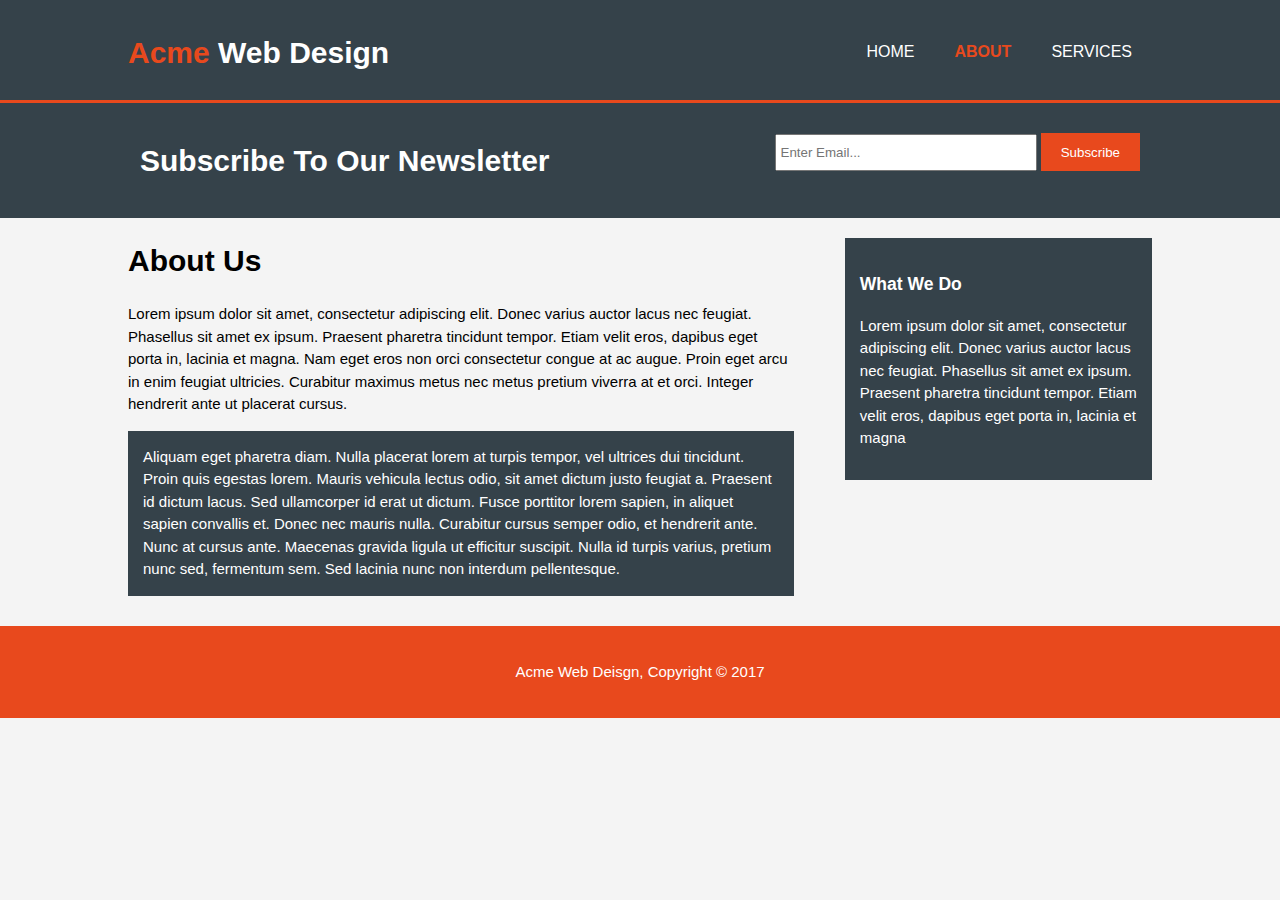
==== about.html @ f0bb17e7 "full copy of website" ====
<!DOCTYPE html>
<html>
  <head>
    <meta charset="utf-8">
    <meta name="viewport" content="width=device-width">
    <meta name="description" content="Affordable and professional web design">
	  <meta name="keywords" content="web design, affordable web design, professional web design">
  	<meta name="author" content="Brad Traversy">
    <title>Acme Web Deisgn | About</title>
    <link rel="stylesheet" href="./css/style.css">
  </head>
  <body>
    <header>
      <div class="container">
        <div id="branding">
          <h1><span class="highlight">Acme</span> Web Design</h1>
        </div>
        <nav>
          <ul>
            <li><a href="index.html">Home</a></li>
            <li class="current"><a href="about.html">About</a></li>
            <li><a href="services.html">Services</a></li>
          </ul>
        </nav>
      </div>
    </header>

    <section id="newsletter">
      <div class="container">
        <h1>Subscribe To Our Newsletter</h1>
        <form>
          <input type="email" placeholder="Enter Email...">
          <button type="submit" class="button_1">Subscribe</button>
        </form>
      </div>
    </section>

    <section id="main">
      <div class="container">
        <article id="main-col">
          <h1 class="page-title">About Us</h1>
          <p>
            Lorem ipsum dolor sit amet, consectetur adipiscing elit. Donec varius auctor lacus nec feugiat. Phasellus sit amet ex ipsum. Praesent pharetra tincidunt tempor. Etiam velit eros, dapibus eget porta in, lacinia et magna. Nam eget eros non orci consectetur congue at ac augue. Proin eget arcu in enim feugiat ultricies. Curabitur maximus metus nec metus pretium viverra at et orci. Integer hendrerit ante ut placerat cursus.
          </p>
          <p class="dark">
Aliquam eget pharetra diam. Nulla placerat lorem at turpis tempor, vel ultrices dui tincidunt. Proin quis egestas lorem. Mauris vehicula lectus odio, sit amet dictum justo feugiat a. Praesent id dictum lacus. Sed ullamcorper id erat ut dictum. Fusce porttitor lorem sapien, in aliquet sapien convallis et. Donec nec mauris nulla. Curabitur cursus semper odio, et hendrerit ante. Nunc at cursus ante. Maecenas gravida ligula ut efficitur suscipit. Nulla id turpis varius, pretium nunc sed, fermentum sem. Sed lacinia nunc non interdum pellentesque.
          </p>
        </article>

        <aside id="sidebar">
          <div class="dark">
            <h3>What We Do</h3>
            <p>Lorem ipsum dolor sit amet, consectetur adipiscing elit. Donec varius auctor lacus nec feugiat. Phasellus sit amet ex ipsum. Praesent pharetra tincidunt tempor. Etiam velit eros, dapibus eget porta in, lacinia et magna</p>
          </div>
        </aside>
      </div>
    </section>

    <footer>
      <p>Acme Web Deisgn, Copyright &copy; 2017</p>
    </footer>
  </body>
</html>
---- css/style.css ----
body {
  font: 15px/1.5 Arial, Helvetica, sans-serif;
  padding: 0;
  margin: 0;
  background-color: #f4f4f4;
}

/* Global */

.container {
  width: 80%;
  margin: auto;
  overflow: hidden;
}

ul {
  margin: 0;
  padding: 0;
}

.button_1 {
  height: 38px;
  background: #e8491d;
  border: 0;
  padding-left: 20px;
  padding-right: 20px;
  color: #ffffff;
}

.dark {
  padding: 15px;
  background: #35424a;
  color: #ffffff;
  margin-top: 10px;
  margin-bottom: 10px;
}

/* Header **/

header {
  background: #35424a;
  color: #ffffff;
  padding-top: 30px;
  min-height: 70px;
  border-bottom: #e8491d 3px solid;
}

header a {
  color: #ffffff;
  text-decoration: none;
  text-transform: uppercase;
  font-size: 16px;
}

header li {
  float: left;
  display: inline;
  padding: 0 20px 0 20px;
}

header #branding {
  float: left;
}

header #branding h1 {
  margin: 0;
}

header nav {
  float: right;
  margin-top: 10px;
}

header .highlight, header .current a {
  color: #e8491d;
  font-weight: bold;
}

header a:hover {
  color: #cccccc;
  font-weight: bold;
}

/* Showcase */

#showcase {
  min-height: 400px;
  background: url('../img/showcase.jpg') no-repeat 0 -400px;
  text-align: center;
  color: #ffffff;
}

#showcase h1 {
  margin-top: 100px;
  font-size: 55px;
  margin-bottom: 10px;
}

#showcase p {
  font-size: 20px;
}

/* Newsletter */

#newsletter {
  padding: 15px;
  color: #ffffff;
  background: #35424a
}

#newsletter h1 {
  float: left;
}

#newsletter form {
  float: right;
  margin-top: 15px;
}

#newsletter input[type="email"] {
  padding: 4px;
  height: 25px;
  width: 250px;
}

/* Boxes */

#boxes {
  margin-top: 20px;
}

#boxes .box {
  float: left;
  text-align: center;
  width: 30%;
  padding: 10px;
}

#boxes .box img {
  width: 90px;
}

/* Sidebar */

aside#sidebar {
  float: right;
  width: 30%;
  margin-top: 10px;
}

aside#sidebar .quote input, aside#sidebar .quote textarea {
  width: 90%;
  padding: 5px;
}

/* Main-col */

article#main-col {
  float: left;
  width: 65%;
}

/* Services */

ul#services li {
  list-style: none;
  padding: 20px;
  border: #cccccc solid 1px;
  margin-bottom: 5px;
  background: #e6e6e6;
}

footer {
  padding: 20px;
  margin-top: 20px;
  color: #ffffff;
  background-color: #e8491d;
  text-align: center;
}

/* Media Queries */

@media(max-width: 768px) {
  header #branding, header nav, header nav li, #newsletter h1, #newsletter form, #boxes .box, article#main-col, aside#sidebar {
    float: none;
    text-align: center;
    width: 100%;
  }
  header {
    padding-bottom: 20px;
  }
  #showcase h1 {
    margin-top: 40px;
  }
  #newsletter button, .quote button {
    display: block;
    width: 100%;
  }
  #newsletter form input[type="email"], .quote input, .quote textarea {
    width: 100%;
    margin-bottom: 5px;
  }
}
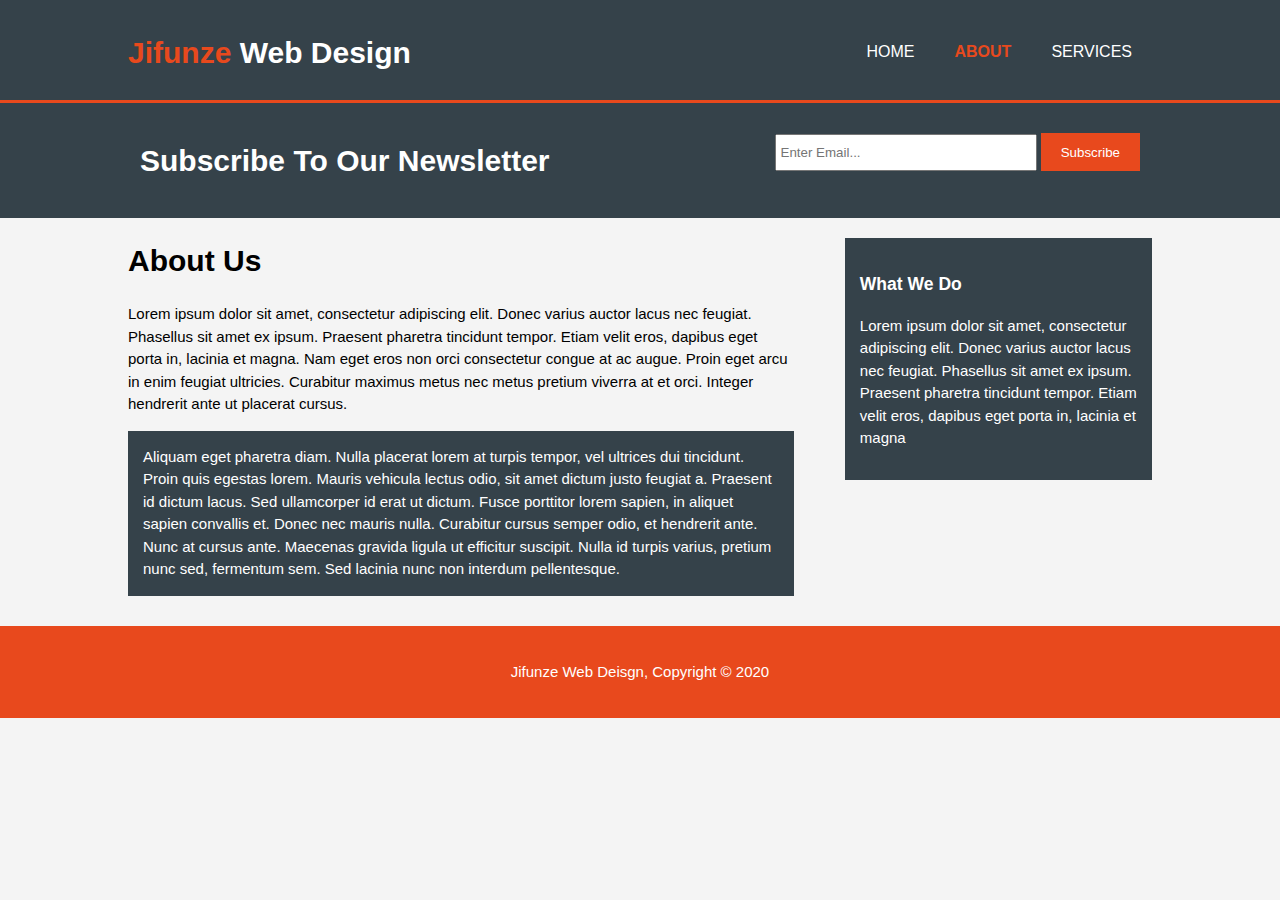
==== commit e1f37a4a: "Jifunze change footer" ====
--- a/about.html
+++ b/about.html
@@ -1,19 +1,22 @@
 <!DOCTYPE html>
 <html>
   <head>
-    <meta charset="utf-8">
-    <meta name="viewport" content="width=device-width">
-    <meta name="description" content="Affordable and professional web design">
-	  <meta name="keywords" content="web design, affordable web design, professional web design">
-  	<meta name="author" content="Brad Traversy">
+    <meta charset="utf-8" />
+    <meta name="viewport" content="width=device-width" />
+    <meta name="description" content="Affordable and professional web design" />
+    <meta
+      name="keywords"
+      content="web design, affordable web design, professional web design"
+    />
+    <meta name="author" content="Brad Traversy" />
     <title>Acme Web Deisgn | About</title>
-    <link rel="stylesheet" href="./css/style.css">
+    <link rel="stylesheet" href="./css/style.css" />
   </head>
   <body>
     <header>
       <div class="container">
         <div id="branding">
-          <h1><span class="highlight">Acme</span> Web Design</h1>
+          <h1><span class="highlight">Jifunze</span> Web Design</h1>
         </div>
         <nav>
           <ul>
@@ -29,7 +32,7 @@
       <div class="container">
         <h1>Subscribe To Our Newsletter</h1>
         <form>
-          <input type="email" placeholder="Enter Email...">
+          <input type="email" placeholder="Enter Email..." />
           <button type="submit" class="button_1">Subscribe</button>
         </form>
       </div>
@@ -40,24 +43,43 @@
         <article id="main-col">
           <h1 class="page-title">About Us</h1>
           <p>
-            Lorem ipsum dolor sit amet, consectetur adipiscing elit. Donec varius auctor lacus nec feugiat. Phasellus sit amet ex ipsum. Praesent pharetra tincidunt tempor. Etiam velit eros, dapibus eget porta in, lacinia et magna. Nam eget eros non orci consectetur congue at ac augue. Proin eget arcu in enim feugiat ultricies. Curabitur maximus metus nec metus pretium viverra at et orci. Integer hendrerit ante ut placerat cursus.
+            Lorem ipsum dolor sit amet, consectetur adipiscing elit. Donec
+            varius auctor lacus nec feugiat. Phasellus sit amet ex ipsum.
+            Praesent pharetra tincidunt tempor. Etiam velit eros, dapibus eget
+            porta in, lacinia et magna. Nam eget eros non orci consectetur
+            congue at ac augue. Proin eget arcu in enim feugiat ultricies.
+            Curabitur maximus metus nec metus pretium viverra at et orci.
+            Integer hendrerit ante ut placerat cursus.
           </p>
           <p class="dark">
-Aliquam eget pharetra diam. Nulla placerat lorem at turpis tempor, vel ultrices dui tincidunt. Proin quis egestas lorem. Mauris vehicula lectus odio, sit amet dictum justo feugiat a. Praesent id dictum lacus. Sed ullamcorper id erat ut dictum. Fusce porttitor lorem sapien, in aliquet sapien convallis et. Donec nec mauris nulla. Curabitur cursus semper odio, et hendrerit ante. Nunc at cursus ante. Maecenas gravida ligula ut efficitur suscipit. Nulla id turpis varius, pretium nunc sed, fermentum sem. Sed lacinia nunc non interdum pellentesque.
+            Aliquam eget pharetra diam. Nulla placerat lorem at turpis tempor,
+            vel ultrices dui tincidunt. Proin quis egestas lorem. Mauris
+            vehicula lectus odio, sit amet dictum justo feugiat a. Praesent id
+            dictum lacus. Sed ullamcorper id erat ut dictum. Fusce porttitor
+            lorem sapien, in aliquet sapien convallis et. Donec nec mauris
+            nulla. Curabitur cursus semper odio, et hendrerit ante. Nunc at
+            cursus ante. Maecenas gravida ligula ut efficitur suscipit. Nulla id
+            turpis varius, pretium nunc sed, fermentum sem. Sed lacinia nunc non
+            interdum pellentesque.
           </p>
         </article>
 
         <aside id="sidebar">
           <div class="dark">
             <h3>What We Do</h3>
-            <p>Lorem ipsum dolor sit amet, consectetur adipiscing elit. Donec varius auctor lacus nec feugiat. Phasellus sit amet ex ipsum. Praesent pharetra tincidunt tempor. Etiam velit eros, dapibus eget porta in, lacinia et magna</p>
+            <p>
+              Lorem ipsum dolor sit amet, consectetur adipiscing elit. Donec
+              varius auctor lacus nec feugiat. Phasellus sit amet ex ipsum.
+              Praesent pharetra tincidunt tempor. Etiam velit eros, dapibus eget
+              porta in, lacinia et magna
+            </p>
           </div>
         </aside>
       </div>
     </section>
 
     <footer>
-      <p>Acme Web Deisgn, Copyright &copy; 2017</p>
+      <p>Jifunze Web Deisgn, Copyright &copy; 2020</p>
     </footer>
   </body>
 </html>
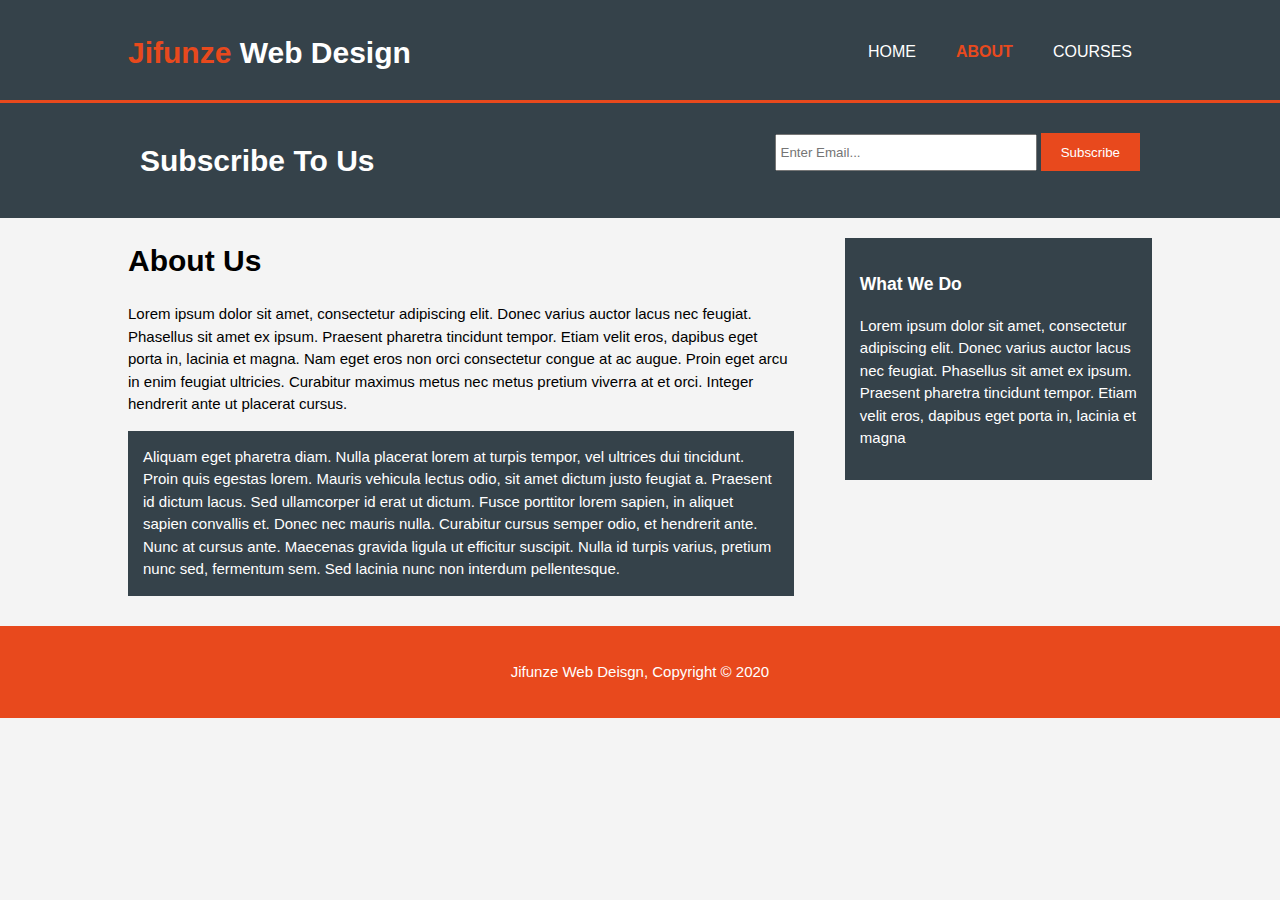
==== commit c48fb586: "title change" ====
--- a/about.html
+++ b/about.html
@@ -9,7 +9,7 @@
       content="web design, affordable web design, professional web design"
     />
     <meta name="author" content="Brad Traversy" />
-    <title>Acme Web Deisgn | About</title>
+    <title>Jifunze Web Designing | Practical Guide</title>
     <link rel="stylesheet" href="./css/style.css" />
   </head>
   <body>
@@ -22,7 +22,7 @@
           <ul>
             <li><a href="index.html">Home</a></li>
             <li class="current"><a href="about.html">About</a></li>
-            <li><a href="services.html">Services</a></li>
+            <li><a href="services.html">Courses</a></li>
           </ul>
         </nav>
       </div>
@@ -30,7 +30,7 @@
 
     <section id="newsletter">
       <div class="container">
-        <h1>Subscribe To Our Newsletter</h1>
+        <h1>Subscribe To Us</h1>
         <form>
           <input type="email" placeholder="Enter Email..." />
           <button type="submit" class="button_1">Subscribe</button>
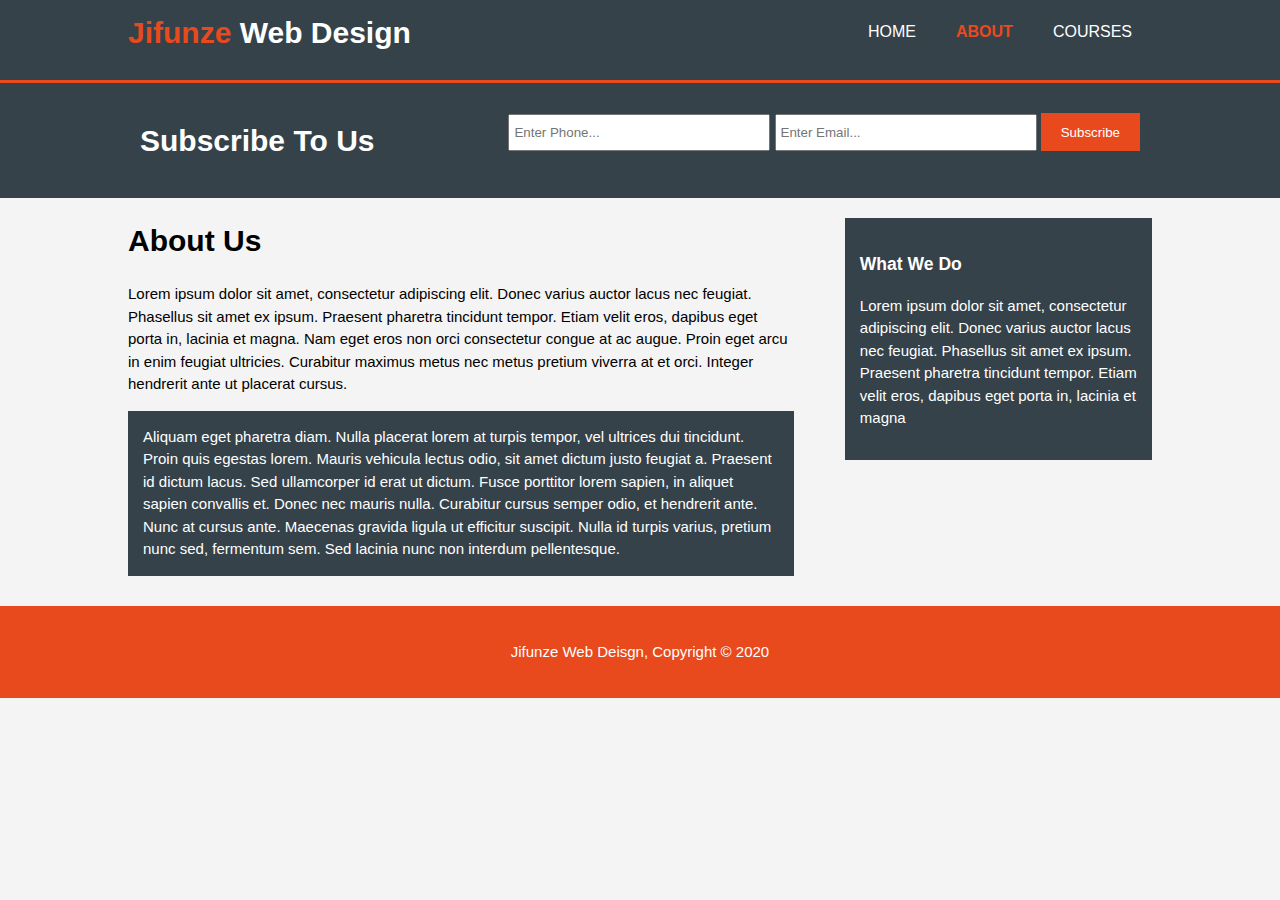
==== commit cdd8f222: "about and service input phone" ====
--- a/about.html
+++ b/about.html
@@ -32,6 +32,7 @@
       <div class="container">
         <h1>Subscribe To Us</h1>
         <form>
+          <input type="phone" placeholder="Enter Phone..." />
           <input type="email" placeholder="Enter Email..." />
           <button type="submit" class="button_1">Subscribe</button>
         </form>
--- a/css/style.css
+++ b/css/style.css
@@ -40,7 +40,7 @@
 header {
   background: #35424a;
   color: #ffffff;
-  padding-top: 30px;
+  padding-top: 10px;
   min-height: 70px;
   border-bottom: #e8491d 3px solid;
 }
@@ -62,6 +62,32 @@
   float: left;
 }
 
+header #contact {
+  margin: 0;
+  padding-left: 10px;
+  text-align: center;
+  background-color: #e8491d;
+  border-radius: 0.8rem;
+  opacity: 0.5;
+  color: #e1edf5;
+  display: flex;
+  justify-content: space-between;
+}
+
+header #contact h5 {
+  margin: 0;
+  padding-right: 15px;
+}
+
+header #contact i {
+  padding-right: 5px;
+  padding-left: 5px;
+  color: aquamarine;
+}
+header #contact .fab .fa-whatsapp {
+  color: green;
+}
+
 header #branding h1 {
   margin: 0;
 }
@@ -71,7 +97,8 @@
   margin-top: 10px;
 }
 
-header .highlight, header .current a {
+header .highlight,
+header .current a {
   color: #e8491d;
   font-weight: bold;
 }
@@ -85,7 +112,7 @@
 
 #showcase {
   min-height: 400px;
-  background: url('../img/showcase.jpg') no-repeat 0 -400px;
+  background: url("../img/showcase.jpg") no-repeat 0 -400px;
   text-align: center;
   color: #ffffff;
 }
@@ -105,7 +132,7 @@
 #newsletter {
   padding: 15px;
   color: #ffffff;
-  background: #35424a
+  background: #35424a;
 }
 
 #newsletter h1 {
@@ -117,7 +144,7 @@
   margin-top: 15px;
 }
 
-#newsletter input[type="email"] {
+#newsletter input[type="email"], #newsletter input[type="phone"] {
   padding: 4px;
   height: 25px;
   width: 250px;
@@ -148,7 +175,8 @@
   margin-top: 10px;
 }
 
-aside#sidebar .quote input, aside#sidebar .quote textarea {
+aside#sidebar .quote input,
+aside#sidebar .quote textarea {
   width: 90%;
   padding: 5px;
 }
@@ -180,8 +208,15 @@
 
 /* Media Queries */
 
-@media(max-width: 768px) {
-  header #branding, header nav, header nav li, #newsletter h1, #newsletter form, #boxes .box, article#main-col, aside#sidebar {
+@media (max-width: 768px) {
+  header #branding,
+  header nav,
+  header nav li,
+  #newsletter h1,
+  #newsletter form,
+  #boxes .box,
+  article#main-col,
+  aside#sidebar {
     float: none;
     text-align: center;
     width: 100%;
@@ -192,12 +227,15 @@
   #showcase h1 {
     margin-top: 40px;
   }
-  #newsletter button, .quote button {
+  #newsletter button,
+  .quote button {
     display: block;
     width: 100%;
   }
-  #newsletter form input[type="email"], .quote input, .quote textarea {
+  #newsletter form input[type="email"],#newsletter form input[type="phone"],
+  .quote input,
+  .quote textarea {
     width: 100%;
     margin-bottom: 5px;
   }
-}+}
